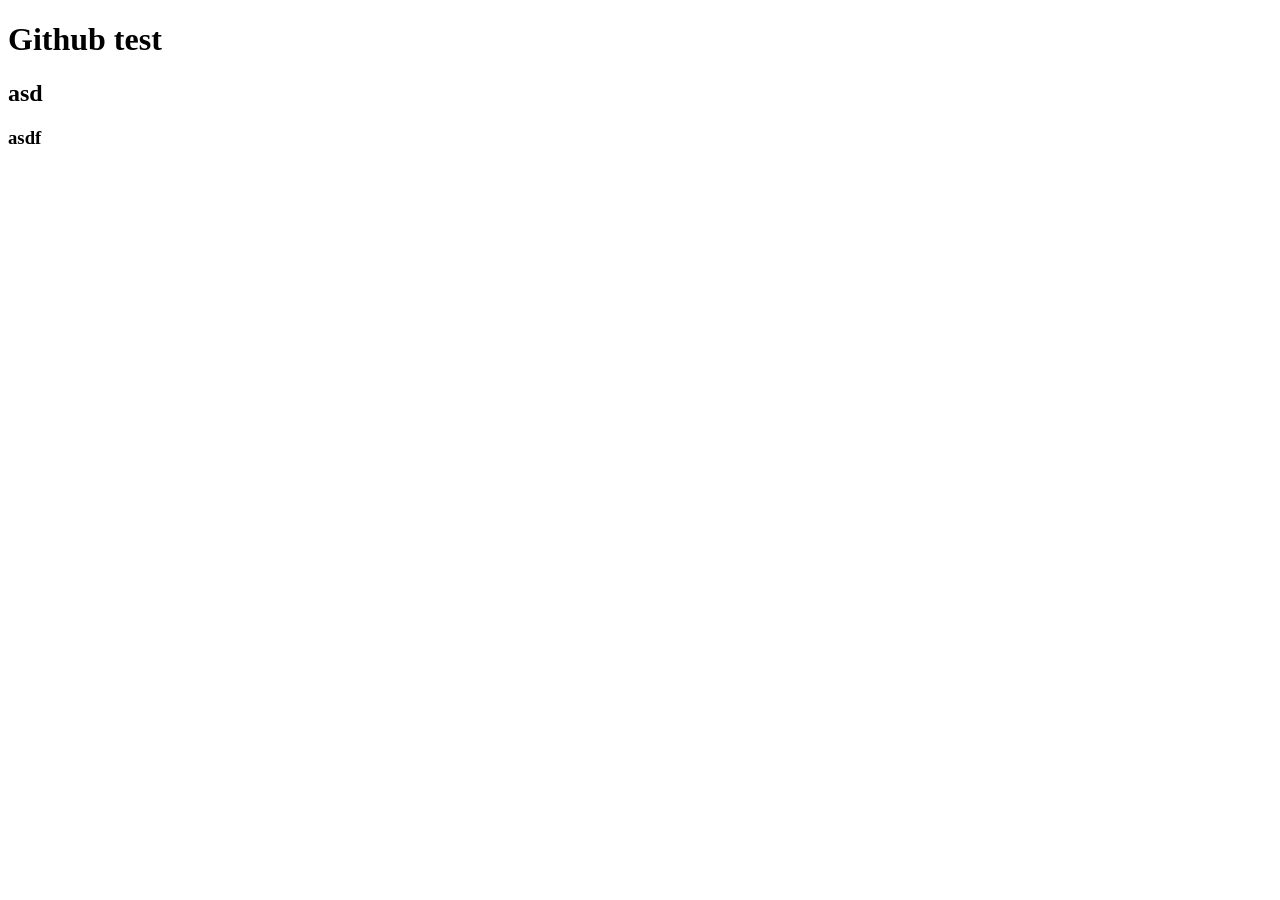
==== index.html @ 9f700599 "initialize project" ====
<!DOCTYPE html>
<html lang="en">
<head>
    <meta charset="UTF-8">
    <meta name="viewport" content="width=device-width, initial-scale=1.0">
    <title>Github Test</title>
</head>
<body>
    <h1>Github test</h1>
    <h2>asd</h2>
    <h3>asdf</h3>
</body>
</html>
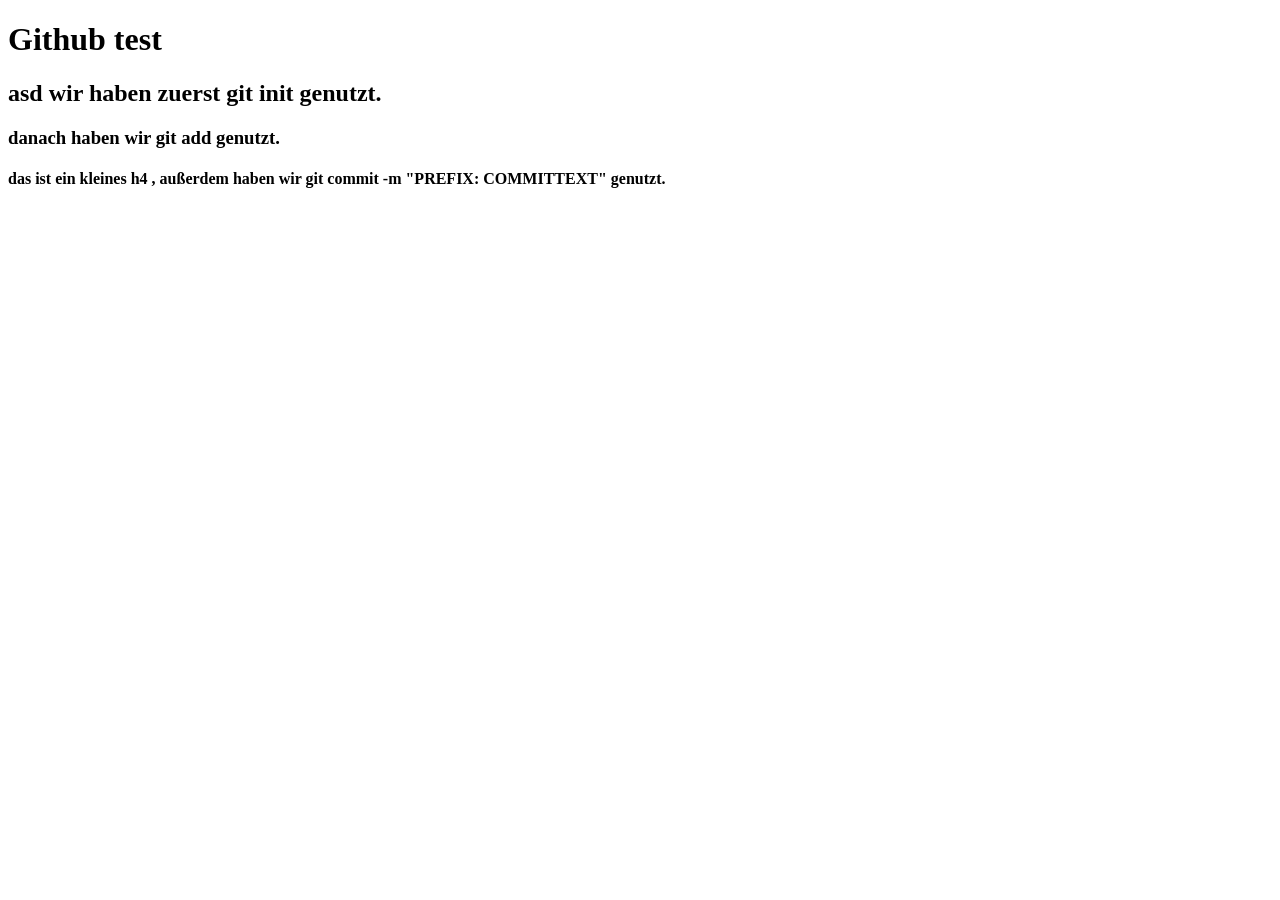
==== commit 2cd29f35: "feat: add explainaition for git and github usage" ====
--- a/index.html
+++ b/index.html
@@ -7,7 +7,8 @@
 </head>
 <body>
     <h1>Github test</h1>
-    <h2>asd</h2>
-    <h3>asdf</h3>
+    <h2>asd wir haben zuerst git init genutzt.</h2>
+    <h3>danach haben wir git add <DATEINAME> genutzt.</h3>
+    <h4> das ist ein kleines h4 , außerdem haben wir git commit -m "PREFIX: COMMITTEXT" genutzt.</h4>
 </body>
 </html>
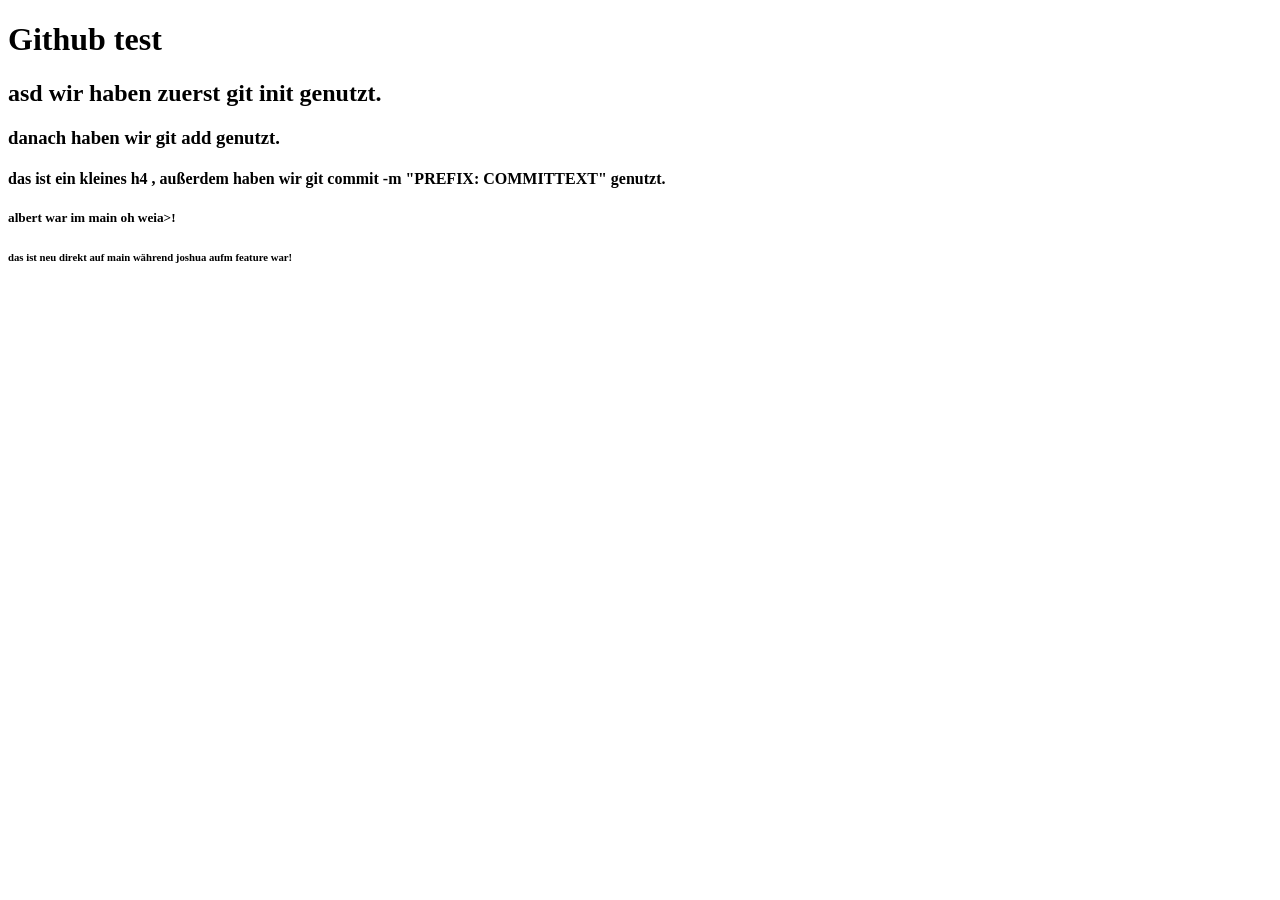
==== commit a8834b40: "feat: konflikt?!!" ====
--- a/index.html
+++ b/index.html
@@ -1,14 +1,19 @@
 <!DOCTYPE html>
 <html lang="en">
+
 <head>
     <meta charset="UTF-8">
     <meta name="viewport" content="width=device-width, initial-scale=1.0">
     <title>Github Test</title>
 </head>
+
 <body>
     <h1>Github test</h1>
     <h2>asd wir haben zuerst git init genutzt.</h2>
     <h3>danach haben wir git add <DATEINAME> genutzt.</h3>
     <h4> das ist ein kleines h4 , außerdem haben wir git commit -m "PREFIX: COMMITTEXT" genutzt.</h4>
+    <h5>albert war im main oh weia>!</h5>
+    <h6>das ist neu direkt auf main während joshua aufm feature war!</h6>
 </body>
+
 </html>
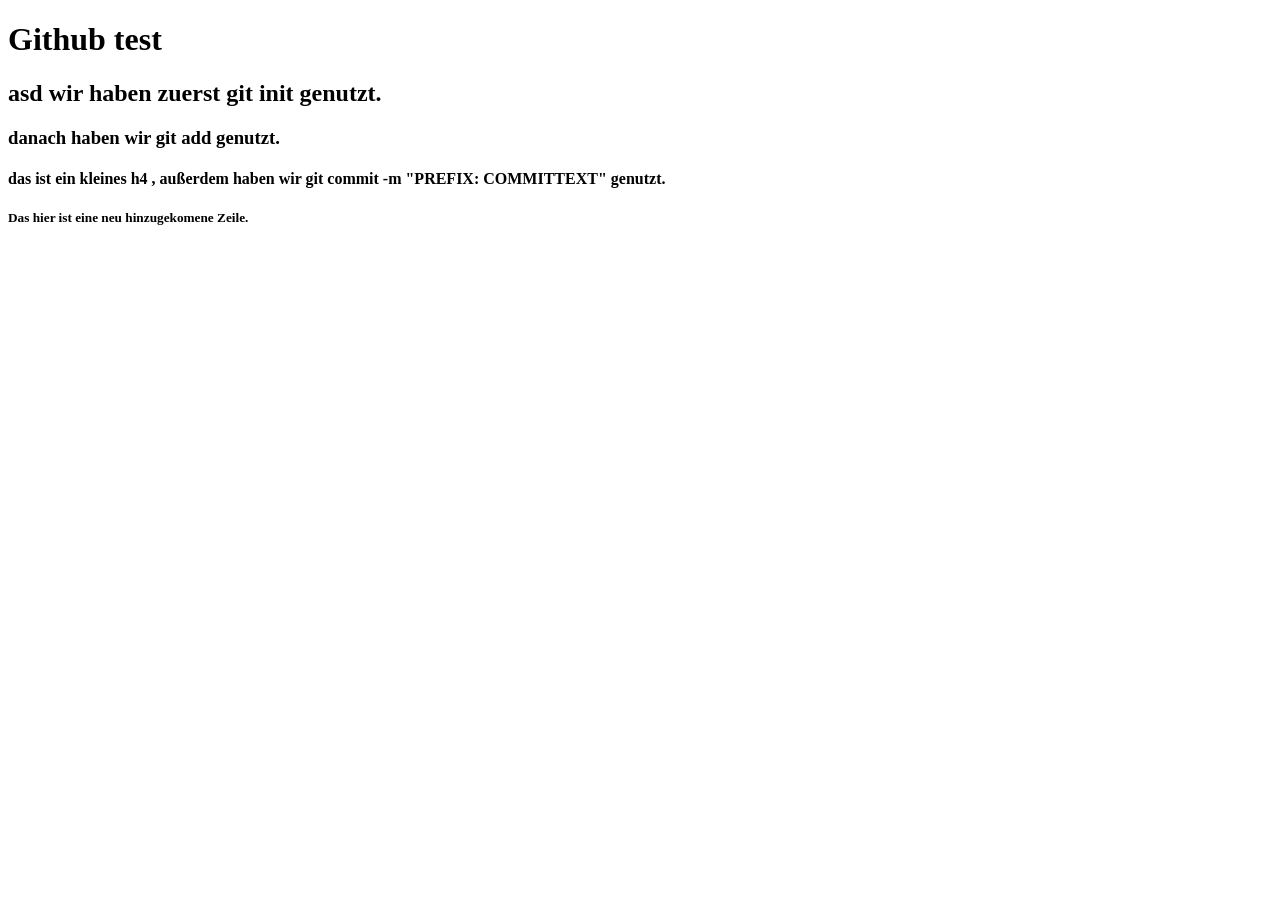
==== commit 65c9aa7b: "feat: added new line and edited existing ones; edited style.css" ====
--- a/index.html
+++ b/index.html
@@ -12,8 +12,7 @@
     <h2>asd wir haben zuerst git init genutzt.</h2>
     <h3>danach haben wir git add <DATEINAME> genutzt.</h3>
     <h4> das ist ein kleines h4 , außerdem haben wir git commit -m "PREFIX: COMMITTEXT" genutzt.</h4>
-    <h5>albert war im main oh weia>!</h5>
-    <h6>das ist neu direkt auf main während joshua aufm feature war!</h6>
+    <h5>Das hier ist eine neu hinzugekomene Zeile.</h5>
 </body>
 
 </html>
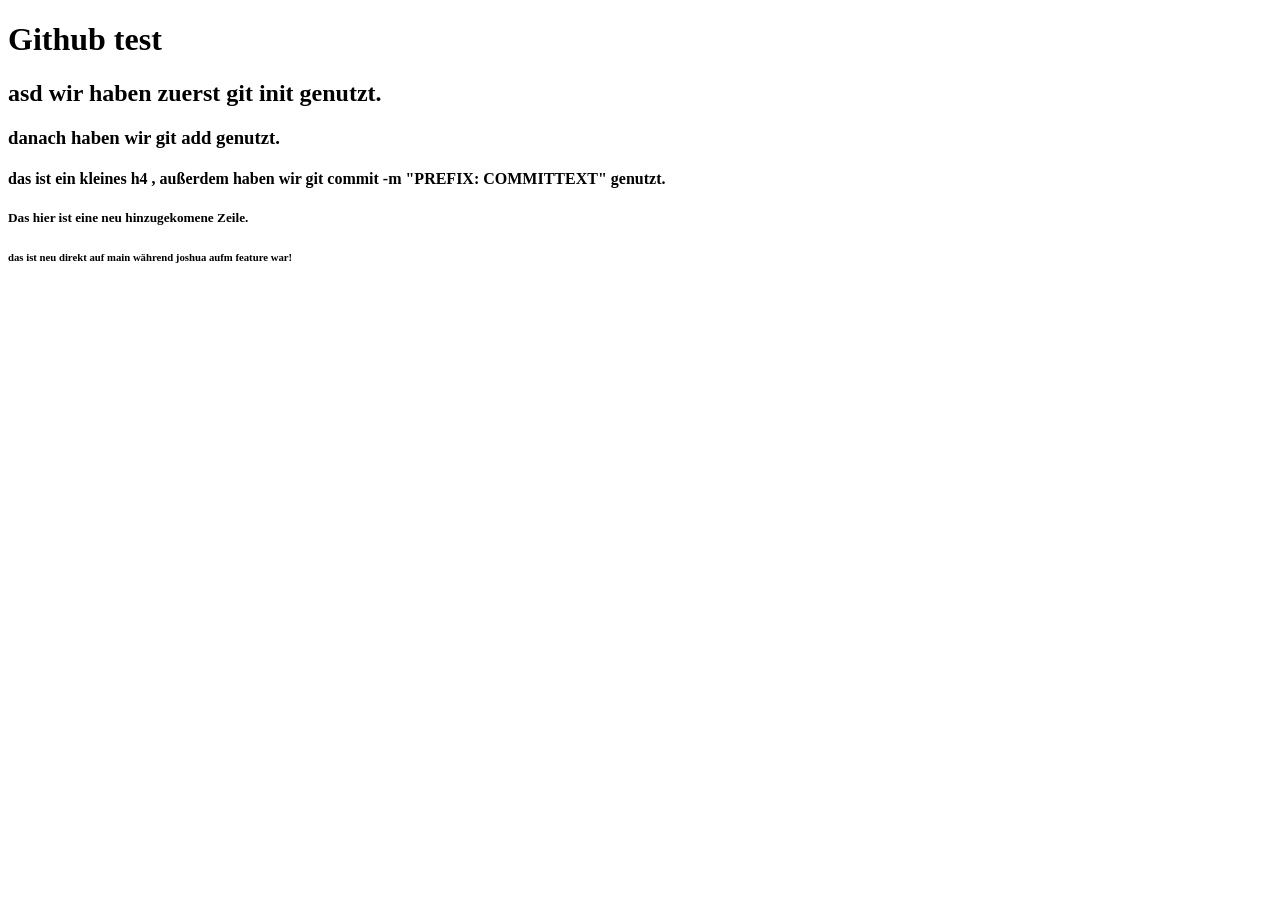
==== commit 0018f41b: "Merge branch 'main' of https://github.com/albert-wissigkeit/group0926test into feature/second_page" ====
--- a/index.html
+++ b/index.html
@@ -13,6 +13,7 @@
     <h3>danach haben wir git add <DATEINAME> genutzt.</h3>
     <h4> das ist ein kleines h4 , außerdem haben wir git commit -m "PREFIX: COMMITTEXT" genutzt.</h4>
     <h5>Das hier ist eine neu hinzugekomene Zeile.</h5>
+    <h6>das ist neu direkt auf main während joshua aufm feature war!</h6>
 </body>
 
 </html>
